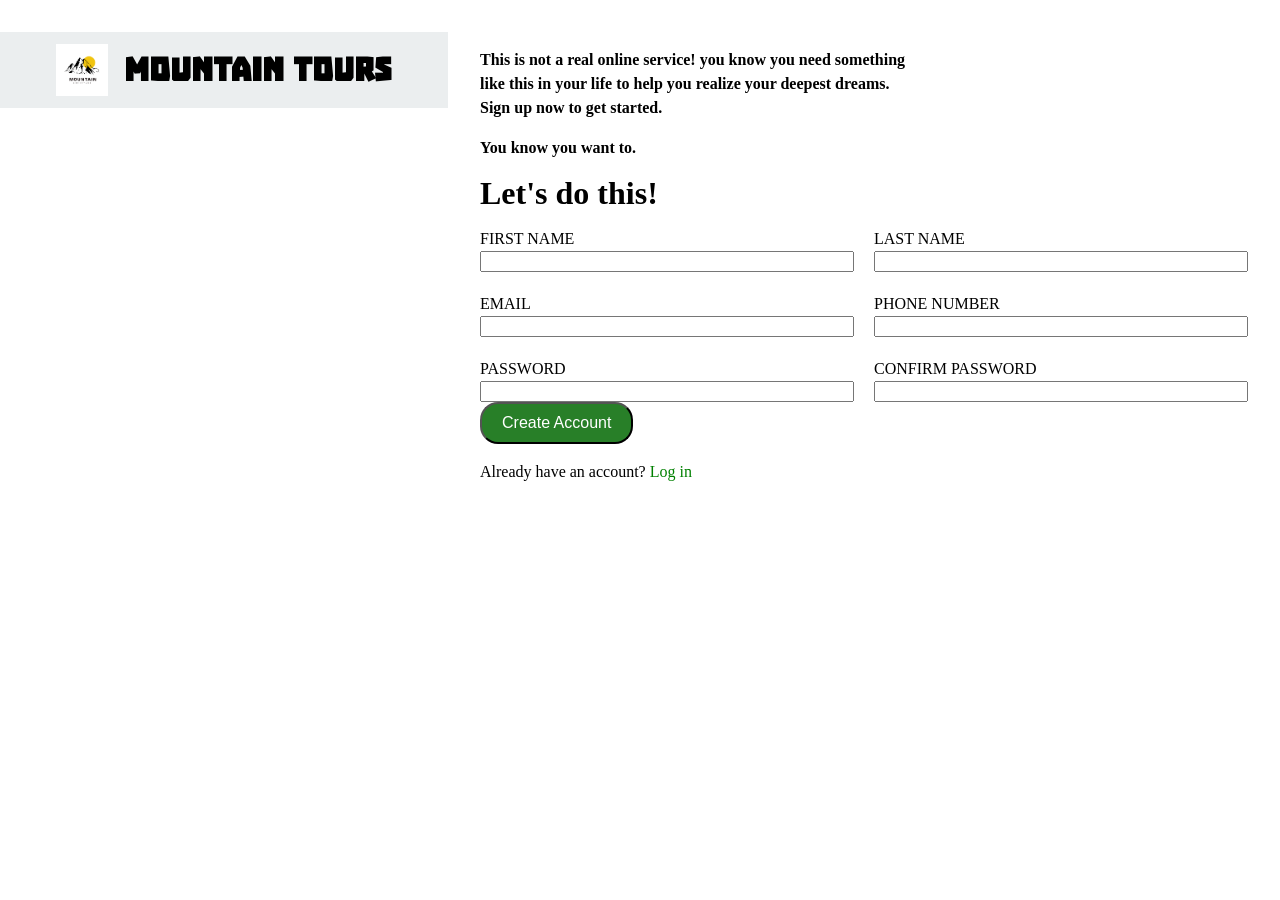
==== sign-up-form.html @ e1253234 "Complete signup form structure and field IDs" ====
<!DOCTYPE html>
<html lang="en">
<head>
    <meta charset="UTF-8">
    <meta name="viewport" content="width=device-width, initial-scale=1.0">
    <title>Sign Up Form</title>
    <link rel="stylesheet" href="sign-up-form.css">
</head>
<body>
    <div class="main">

        <div class="sidebar">
            <div class="heading-line">
                <img class="logo" src="./image/Black and White Illustrative Adventure Logo.png" alt="Tours Logo">
                <h1>Mountain Tours</h1>
            </div>

            <footer>Photo by <a href="https://unsplash.com/@damiendufourphotographie" target="_blank"> Damien dufour </a> on <a href="https://unsplash.com/" target="_blank">Unsplash</a></footer>
           
        </div>

        <div class="form-content">
            <p class="form-para">This is not a real online service! you know you need something <br>like this in your life to help you realize your deepest dreams. <br>
            Sign up now to get started.</p>
            <p class="form-para">You know you want to.</p>

            <form action="" class="form-layout">
                <h1>Let's do this!</h1>

                <div class="form-grid">

                    <div class="form-flex">
                        <label for="first-name">FIRST NAME</label>
                        <input type="text">
                    </div>

                    <div class="form-flex">
                        <label for="last-name">LAST NAME</label>
                        <input type="text">
                    </div>

                    <div class="form-flex">
                        <label for="email">EMAIL</label>
                        <input type="email">
                    </div>

                    <div class="form-flex">
                        <label for="phone-number">PHONE NUMBER</label>
                        <input type="number">
                    </div>

                    <div class="form-flex">
                        <label for="password">PASSWORD</label>
                        <input type="password">
                    </div>

                    <div class="form-flex">
                        <label for="confirm-password">CONFIRM PASSWORD</label>
                        <input type="password">
                    </div>

                </div>
            </form>
            
            <button>Create Account</button>
            <p>Already have an account? <a href="" style=" color:green; text-decoration: none;">Log in</a> </p>
        </div>
        
    </div>
</body>
</html>
---- sign-up-form.css ----
@font-face {
    font-family:"troika" ;
    src: url("./fonts/troika.woff2") format("woff2") ,
         url("./fonts/troika.woff") format("woff");
}

body
{
    margin: 0;
}

.sidebar {
  background-image: url('./image/damien-dufour-wsn0crQNPPw-unsplash.jpg');
  background-size: cover;
  min-height: 100vh;
  min-width:35vw;
  display: flex;
  flex-direction: column;
}

.heading-line
{
    padding: 14px;
    margin-top: 2rem;
    font-size: 18px;
    font-family: "troika", Georgia, "Times New Roman", serif;
    display: flex;
    justify-content: center;
    align-items: center;
    gap: 1rem;
    background-color: rgba(60, 91, 97, 0.1);
    height:3rem;
}

.logo
{
    height: 3.2rem;
    width: 3.2rem;
}

footer , a
{
    color: white;
    margin-bottom: 8px;
    margin-top: auto;
    align-self: center;
}

.main
{
    display: flex;
    min-height: 100vh;
    min-width: 65vh;
}

.form-content
{
    padding: 2rem;
    line-height: 1.5rem;
    width: 65vw;
}

button
{
    background-color: rgba(18, 114, 18, 0.904);
    color: white;
    font-size: medium;
    padding: 10px 20px;
    border-radius: 18px;
}

.form-flex
{
    display:flex;
    flex-direction: column;
}

.form-grid
{
    display: grid;
    grid-template-columns: 1fr 1fr;
    gap: 20px;    
}

.form-para
{
    font-weight: 600;
}
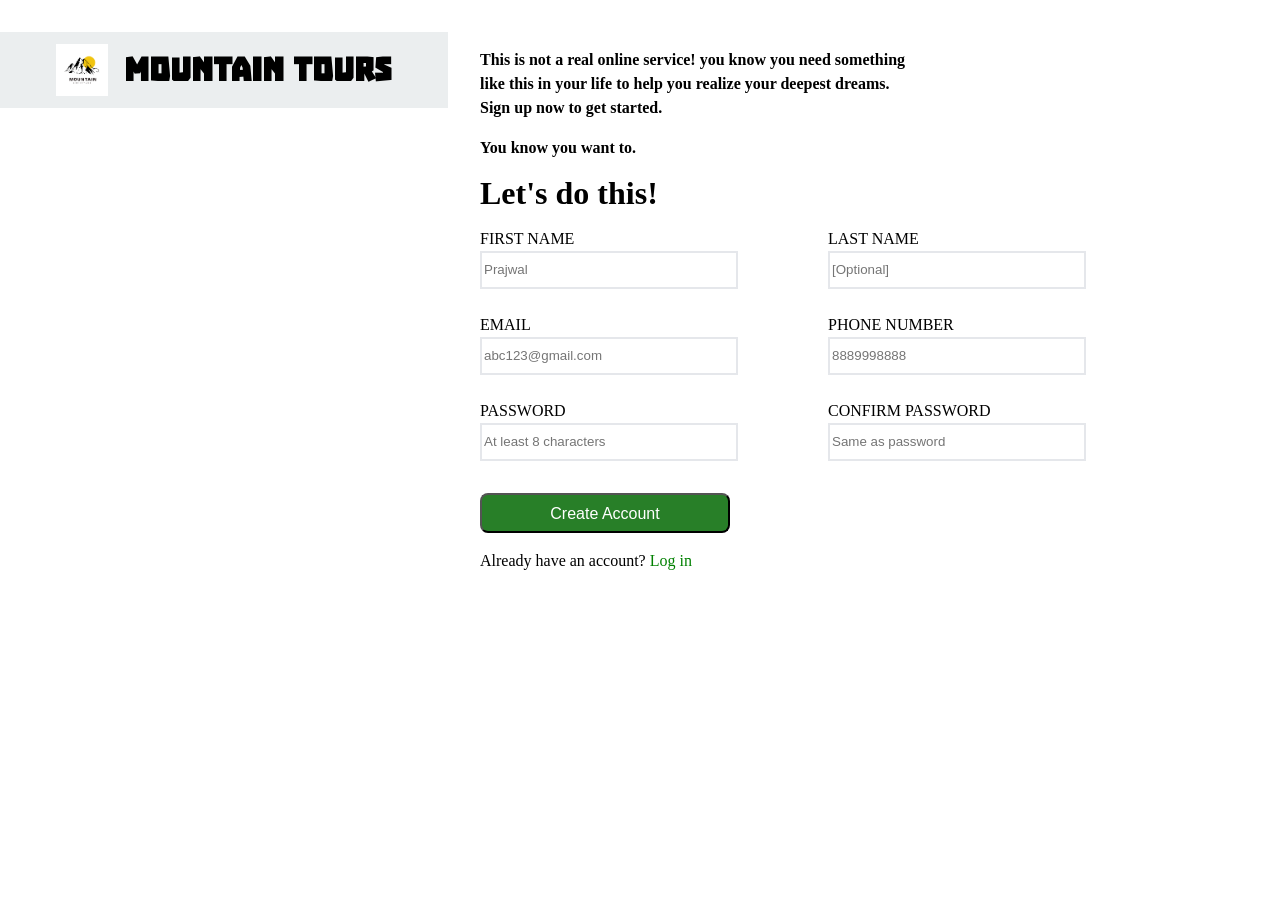
==== commit 6456ec50: "Finish sign-up form layout and validation styles" ====
--- a/sign-up-form.html
+++ b/sign-up-form.html
@@ -24,45 +24,45 @@
             Sign up now to get started.</p>
             <p class="form-para">You know you want to.</p>
 
-            <form action="" class="form-layout">
+            <form action="#" class="form-layout" id="form-layout">
                 <h1>Let's do this!</h1>
 
                 <div class="form-grid">
 
                     <div class="form-flex">
                         <label for="first-name">FIRST NAME</label>
-                        <input type="text">
+                        <input id="first-name" type="text" name="first-name" required placeholder="Prajwal">
                     </div>
 
                     <div class="form-flex">
                         <label for="last-name">LAST NAME</label>
-                        <input type="text">
+                        <input type="text" id="last-name" name="last-name" placeholder="[Optional]">
                     </div>
 
                     <div class="form-flex">
                         <label for="email">EMAIL</label>
-                        <input type="email">
+                        <input type="email" id="email" name="email" required placeholder="abc123@gmail.com">
                     </div>
 
                     <div class="form-flex">
                         <label for="phone-number">PHONE NUMBER</label>
-                        <input type="number">
+                        <input type="tel" id="phone-number" name="phone-number" required maxlength="10" placeholder="8889998888" pattern="[0-9]{10}">
                     </div>
 
                     <div class="form-flex">
                         <label for="password">PASSWORD</label>
-                        <input type="password">
+                        <input type="password" id="password" name="password" required placeholder="At least 8 characters" minlength="8">
                     </div>
 
                     <div class="form-flex">
                         <label for="confirm-password">CONFIRM PASSWORD</label>
-                        <input type="password">
+                        <input type="password" id="confirm-password" name="confirm-password" required placeholder="Same as password">
                     </div>
 
                 </div>
             </form>
             
-            <button>Create Account</button>
+            <button type="submit" form="form-layout">Create Account</button>
             <p>Already have an account? <a href="" style=" color:green; text-decoration: none;">Log in</a> </p>
         </div>
         
--- a/sign-up-form.css
+++ b/sign-up-form.css
@@ -66,7 +66,9 @@
     color: white;
     font-size: medium;
     padding: 10px 20px;
-    border-radius: 18px;
+    border-radius: 8px;
+    width: 250px;
+    height: 2.5rem;
 }
 
 .form-flex
@@ -78,11 +80,33 @@
 .form-grid
 {
     display: grid;
-    grid-template-columns: 1fr 1fr;
-    gap: 20px;    
+    grid-template-columns: repeat(2 ,minmax(200px , 300px));
+    gap: 1.5rem 3rem;
+    margin-bottom: 2rem;
 }
 
 .form-para
 {
     font-weight: 600;
+}
+
+input
+{
+    width:250px;
+    height:2rem;
+    border: 2px solid #E5E7EB;
+}
+
+input:focus
+{
+    border:2px solid rgba(107, 159, 238, 0.5);
+    outline: none;
+    box-shadow: 0 0 5px 2px rgba(107, 159, 238, 0.5);
+}
+
+#confirm-password:user-invalid ,#password:user-invalid
+{
+    border:2px solid  rgba(255, 0, 0, 0.3);
+    outline: none;
+    box-shadow: 0 0 5px 2px  rgba(255, 0, 0, 0.3);
 }
